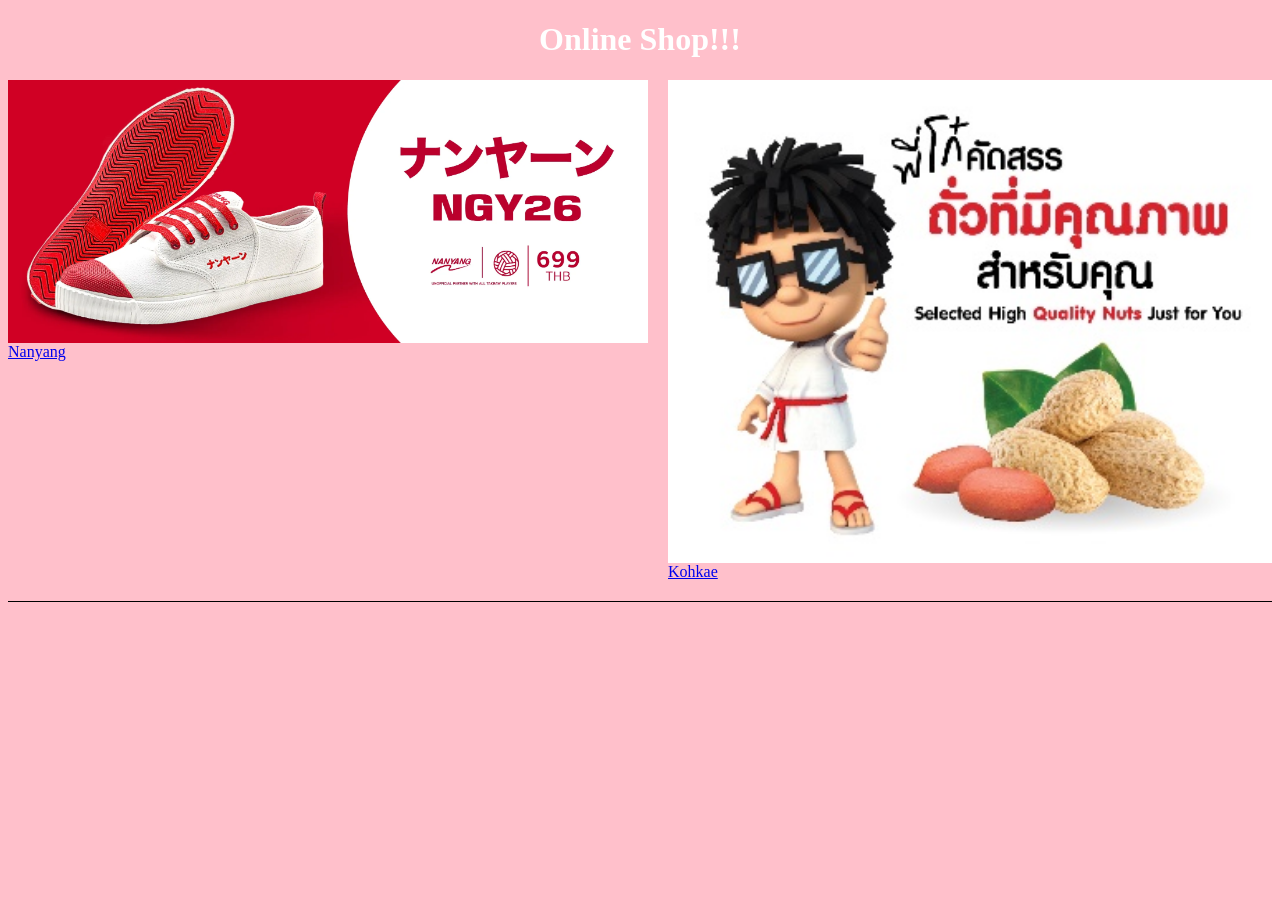
==== cell01/ex04/basics.html @ 5d5d4520 "almost done cell01 ex04" ====
<!doctype html>
<html>
	<style>
		body {
			background: pink;
		}

		.title {
			color: white;
			text-align: center;
		}

		.img-wrapper {
			display: flex;
			gap: 20px;
		}

		.shop-wrapper {
			width: 640px;
			display: flex;
			flex-direction: column;
		}

		.shop-wrapper img {
			max-width: 100%
			object-fit: contain;
		}

		hr {
			display: block;
			border: 0;
			border-top: 1px solid black;
			margin: 20px 0;
		}

		footer {
			text-align: right;
			font-style: italic;
			font-family: monospace;
			margin: 0;
		}
	</style>
	<head>
		<title>Basics</title>
	</head>
	<body>
		<h1 class="title">Online Shop!!!</h1>
		<div class="img-wrapper">
			<div class="shop-wrapper">
				<img src="nanyang.webp" />
				<a href="https://nanyang.co.th">Nanyang</a>
			</div>
			<div class="shop-wrapper">
				<img src="kokae.png" />
				<a href="https://kohkae.com">Kohkae</a>
			</div>
		</div>
		<hr />
		<footer>
			
		</footer>
	</body>
</html>
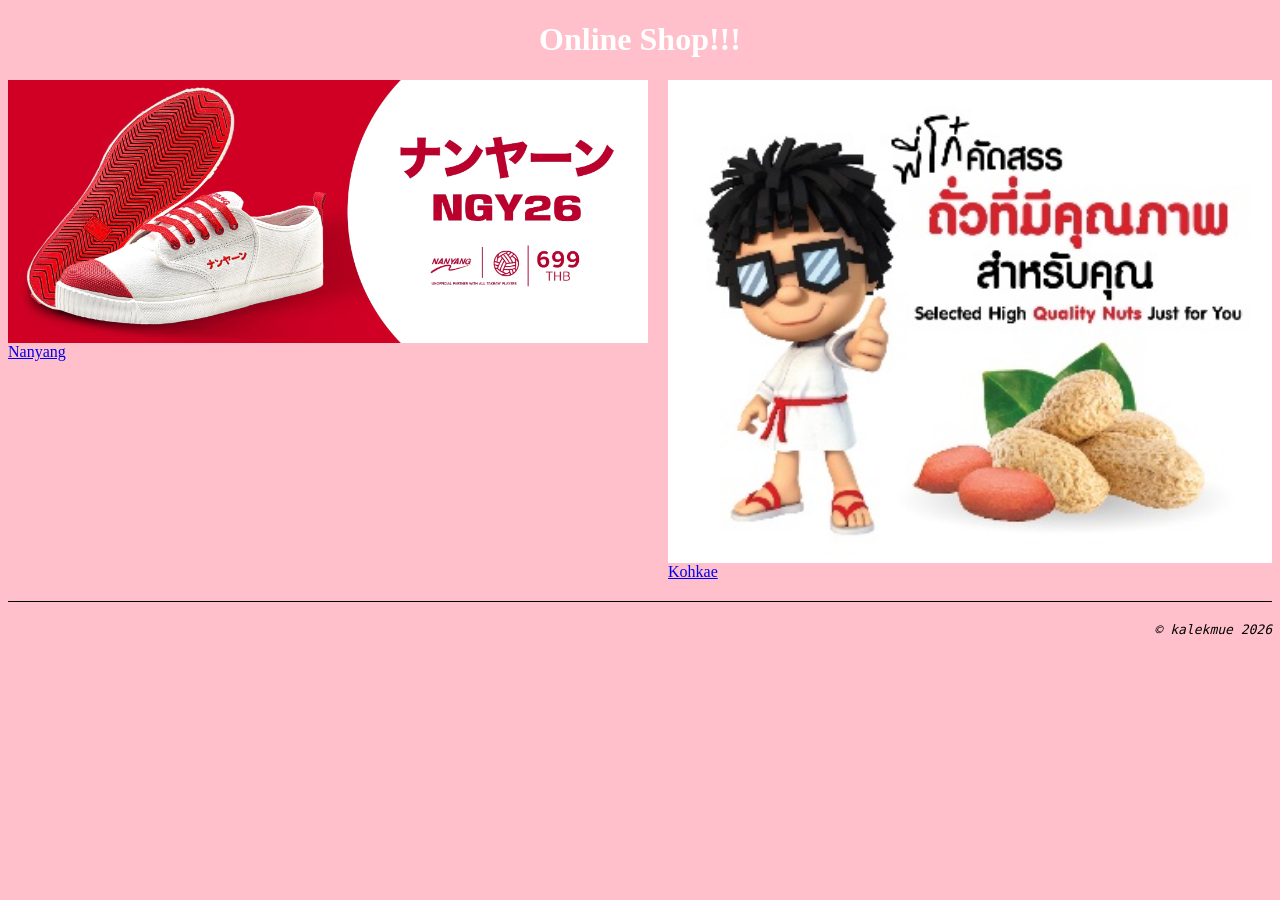
==== commit 6b47e08e: "Add copyright notice to footer" ====
--- a/cell01/ex04/basics.html
+++ b/cell01/ex04/basics.html
@@ -57,7 +57,7 @@
 		</div>
 		<hr />
 		<footer>
-			
+			© kalekmue 2026
 		</footer>
 	</body>
 </html>
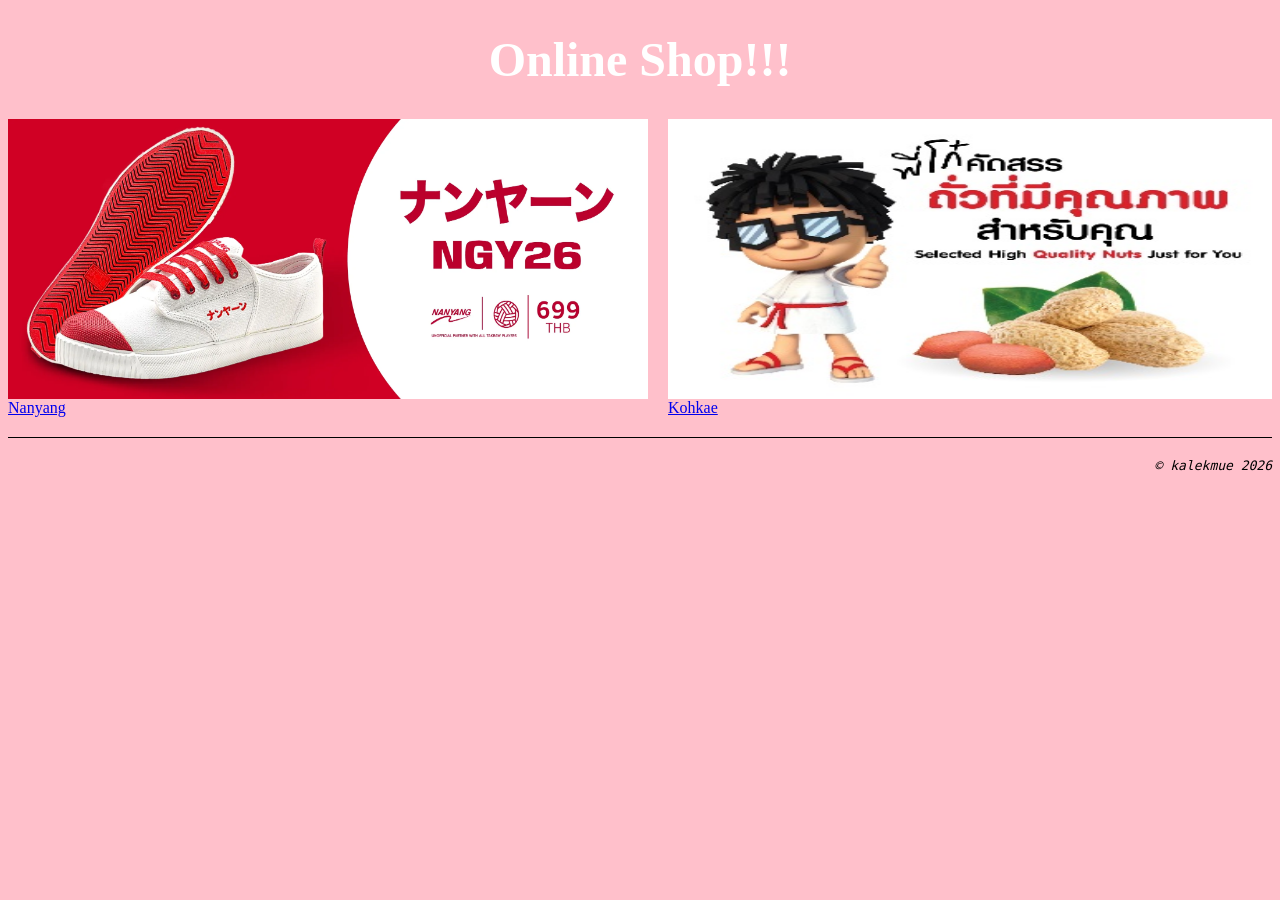
==== commit 35112814: "update cell01 ex04" ====
--- a/cell01/ex04/basics.html
+++ b/cell01/ex04/basics.html
@@ -8,6 +8,10 @@
 		.title {
 			color: white;
 			text-align: center;
+		}
+
+		h1 {
+			font-size: xxx-large;
 		}
 
 		.img-wrapper {
@@ -47,11 +51,11 @@
 		<h1 class="title">Online Shop!!!</h1>
 		<div class="img-wrapper">
 			<div class="shop-wrapper">
-				<img src="nanyang.webp" />
+				<img src="nanyang.webp" style="height: 280px" />
 				<a href="https://nanyang.co.th">Nanyang</a>
 			</div>
 			<div class="shop-wrapper">
-				<img src="kokae.png" />
+				<img src="kokae.png" style="height: 280px" />
 				<a href="https://kohkae.com">Kohkae</a>
 			</div>
 		</div>
